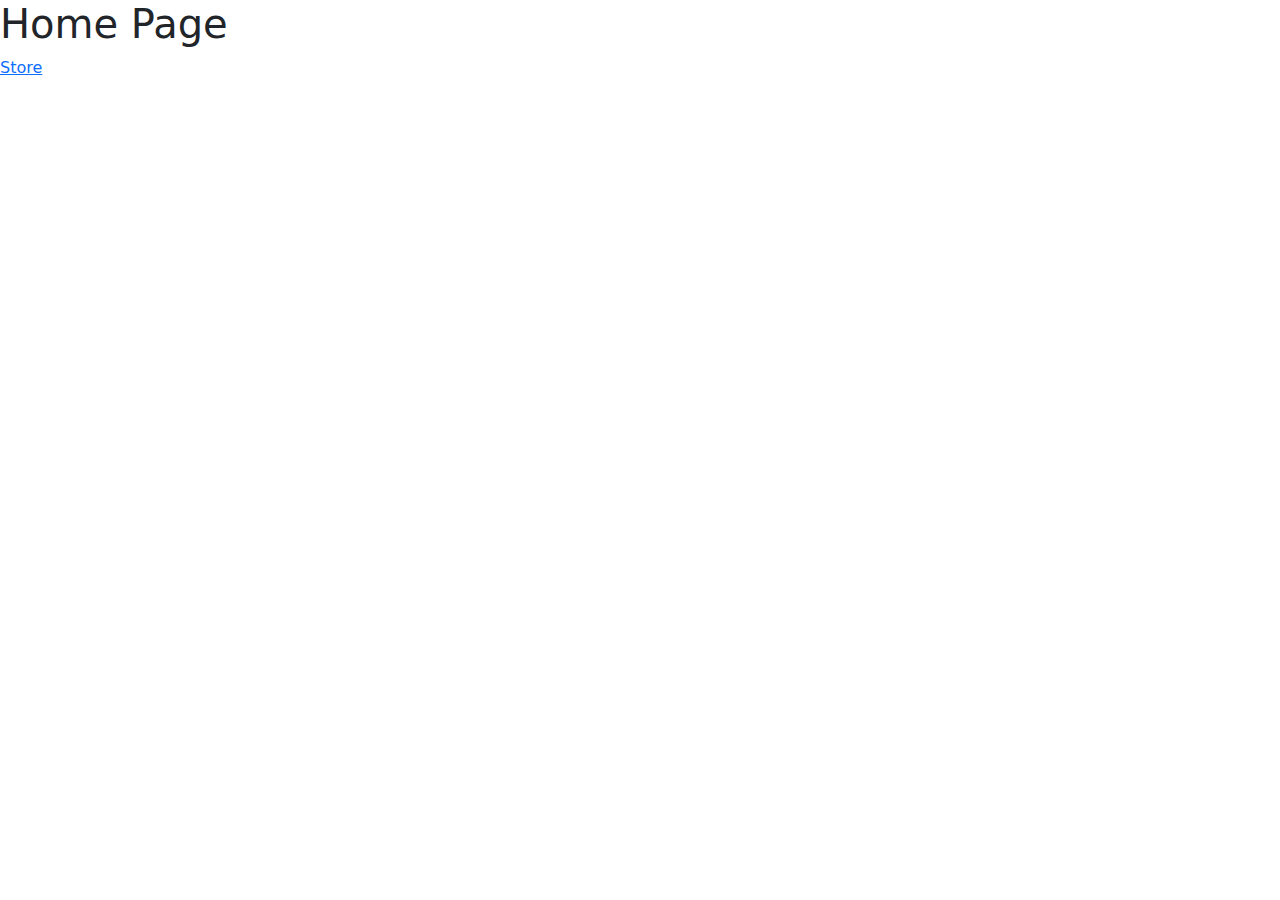
==== index.html @ fe7212be "Criadas páginas index e vendas." ====
<!DOCTYPE html>
<html lang="pt-br">
<head>
    <meta charset="UTF-8">
    <meta name="viewport" content="width=device-width, initial-scale=1.0">
    <link href="https://cdn.jsdelivr.net/npm/bootstrap@5.3.3/dist/css/bootstrap.min.css" rel="stylesheet" integrity="sha384-QWTKZyjpPEjISv5WaRU9OFeRpok6YctnYmDr5pNlyT2bRjXh0JMhjY6hW+ALEwIH" crossorigin="anonymous">
    <title>Document</title>
</head>
<body>
    <h1>Home Page</h1>
    <a href="vendas.html">Store</a>
</body>
</html>
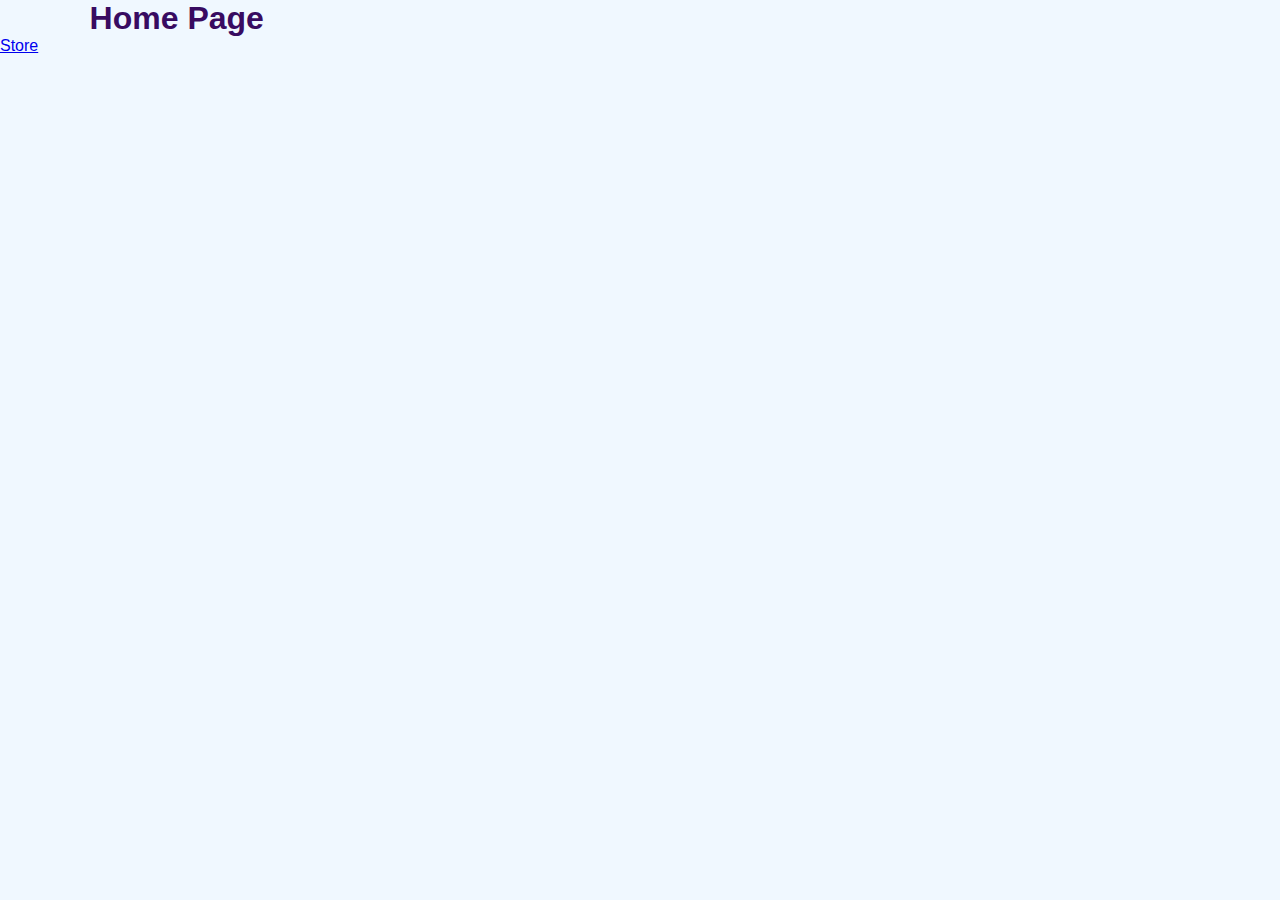
==== commit 4611d3d6: "Novo arquivo css." ====
--- a/index.html
+++ b/index.html
@@ -3,7 +3,10 @@
 <head>
     <meta charset="UTF-8">
     <meta name="viewport" content="width=device-width, initial-scale=1.0">
-    <link href="https://cdn.jsdelivr.net/npm/bootstrap@5.3.3/dist/css/bootstrap.min.css" rel="stylesheet" integrity="sha384-QWTKZyjpPEjISv5WaRU9OFeRpok6YctnYmDr5pNlyT2bRjXh0JMhjY6hW+ALEwIH" crossorigin="anonymous">
+
+    <link rel="stylesheet" type="text/css" href="style.css">
+    <!-- <link href="https://cdn.jsdelivr.net/npm/bootstrap@5.3.3/dist/css/bootstrap.min.css" rel="stylesheet" integrity="sha384-QWTKZyjpPEjISv5WaRU9OFeRpok6YctnYmDr5pNlyT2bRjXh0JMhjY6hW+ALEwIH" crossorigin="anonymous"> -->
+    
     <title>Document</title>
 </head>
 <body>
--- a/style.css
+++ b/style.css
@@ -0,0 +1,18 @@
+*{
+    margin: 0;
+    padding: 0;
+}
+
+h1{
+    font-family: sans-serif;
+    color: #380b61;
+    margin-left: 7%;
+}
+
+body{
+    background-color: #f0f8ff;
+    font-family: sans-serif;
+    font-size: 1em;
+    color: #59429d;
+ 
+}